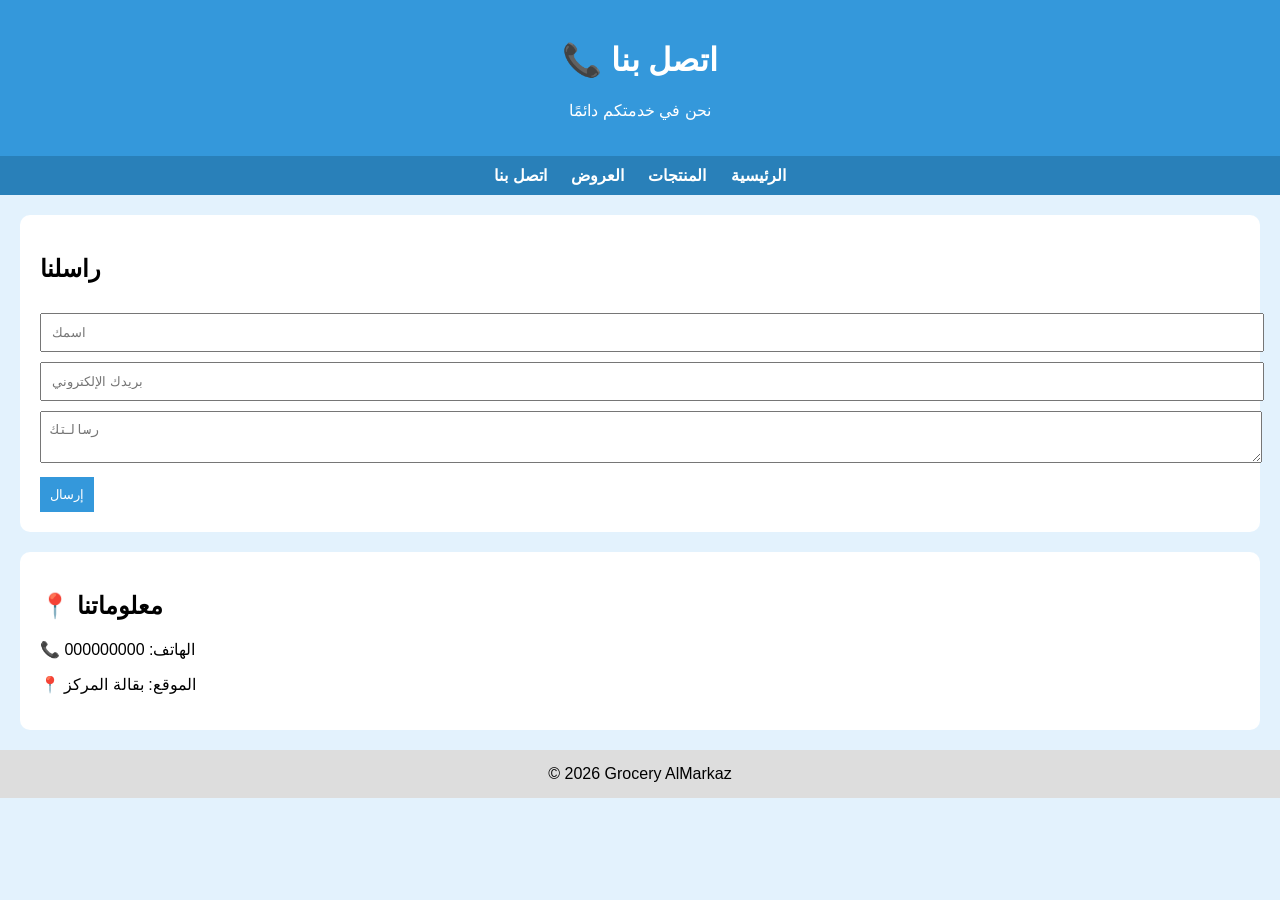
==== contact.html @ 694b9ce3 "add offers and contact pages" ====
<!DOCTYPE html>
<html>
<head>
    <meta charset="UTF-8">
    <title>اتصل بنا - Grocery AlMarkaz</title>

    <style>
        body {
            font-family: Arial;
            background: #e3f2fd;
            margin: 0;
            padding: 0;
        }

        header {
            background: #3498db;
            color: white;
            text-align: center;
            padding: 20px;
        }

        nav {
            background: #2980b9;
            padding: 10px;
            text-align: center;
        }

        nav a {
            color: white;
            margin: 10px;
            text-decoration: none;
            font-weight: bold;
        }

        .box {
            background: white;
            margin: 20px;
            padding: 20px;
            border-radius: 10px;
        }

        input, textarea {
            width: 100%;
            padding: 10px;
            margin-top: 10px;
        }

        button {
            background: #3498db;
            color: white;
            padding: 10px;
            border: none;
            margin-top: 10px;
            cursor: pointer;
        }

        footer {
            text-align: center;
            padding: 15px;
            background: #ddd;
            margin-top: 20px;
        }
    </style>
</head>

<body>

<header>
    <h1>📞 اتصل بنا</h1>
    <p>نحن في خدمتكم دائمًا</p>
</header>

<nav>
    <a href="index.html">الرئيسية</a>
    <a href="products.html">المنتجات</a>
    <a href="offers.html">العروض</a>
    <a href="contact.html">اتصل بنا</a>
</nav>

<div class="box">
    <h2>راسلنا</h2>

    <form>
        <input type="text" placeholder="اسمك">
        <input type="email" placeholder="بريدك الإلكتروني">
        <textarea placeholder="رسالتك"></textarea>
        <button type="submit">إرسال</button>
    </form>
</div>

<div class="box">
    <h2>📍 معلوماتنا</h2>
    <p>📞 الهاتف: 000000000</p>
    <p>📍 الموقع: بقالة المركز</p>
</div>

<footer>
    © 2026 Grocery AlMarkaz
</footer>

</body>
</html>
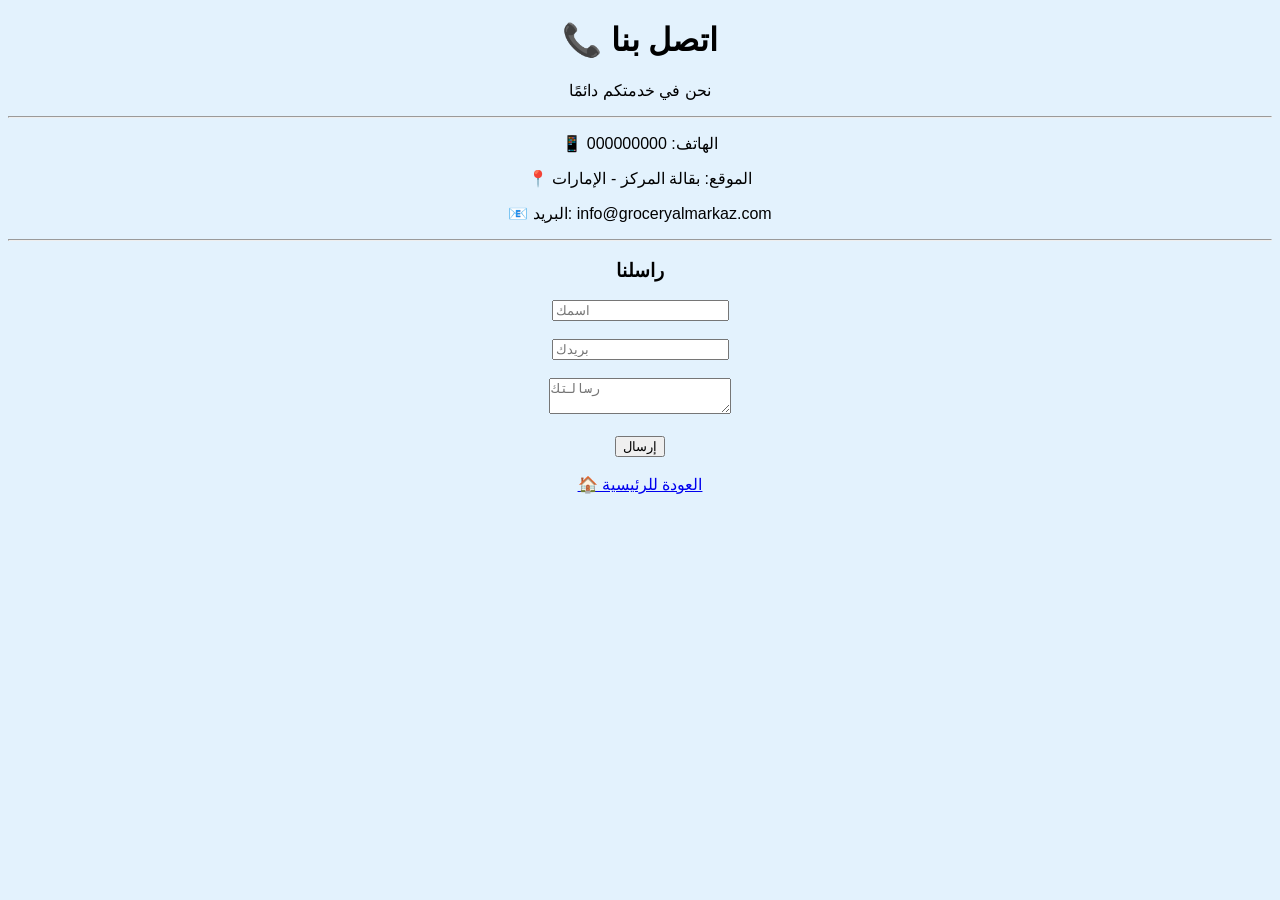
==== commit 272bf16e: "fix pages content" ====
--- a/contact.html
+++ b/contact.html
@@ -1,102 +1,34 @@
 <!DOCTYPE html>
-<html>
+<html lang="ar">
 <head>
     <meta charset="UTF-8">
     <title>اتصل بنا - Grocery AlMarkaz</title>
+</head>
+<body style="font-family:Arial; background:#e3f2fd; text-align:center;">
 
-    <style>
-        body {
-            font-family: Arial;
-            background: #e3f2fd;
-            margin: 0;
-            padding: 0;
-        }
+<h1>📞 اتصل بنا</h1>
+<p>نحن في خدمتكم دائمًا</p>
 
-        header {
-            background: #3498db;
-            color: white;
-            text-align: center;
-            padding: 20px;
-        }
+<hr>
 
-        nav {
-            background: #2980b9;
-            padding: 10px;
-            text-align: center;
-        }
+<p>📱 الهاتف: 000000000</p>
+<p>📍 الموقع: بقالة المركز - الإمارات</p>
+<p>📧 البريد: info@groceryalmarkaz.com</p>
 
-        nav a {
-            color: white;
-            margin: 10px;
-            text-decoration: none;
-            font-weight: bold;
-        }
+<hr>
 
-        .box {
-            background: white;
-            margin: 20px;
-            padding: 20px;
-            border-radius: 10px;
-        }
+<h3>راسلنا</h3>
 
-        input, textarea {
-            width: 100%;
-            padding: 10px;
-            margin-top: 10px;
-        }
+<form>
+    <input type="text" placeholder="اسمك"><br><br>
+    <input type="email" placeholder="بريدك"><br><br>
+    <textarea placeholder="رسالتك"></textarea><br><br>
+    <button type="submit">إرسال</button>
+</form>
 
-        button {
-            background: #3498db;
-            color: white;
-            padding: 10px;
-            border: none;
-            margin-top: 10px;
-            cursor: pointer;
-        }
+<br>
 
-        footer {
-            text-align: center;
-            padding: 15px;
-            background: #ddd;
-            margin-top: 20px;
-        }
-    </style>
-</head>
-
-<body>
-
-<header>
-    <h1>📞 اتصل بنا</h1>
-    <p>نحن في خدمتكم دائمًا</p>
-</header>
-
-<nav>
-    <a href="index.html">الرئيسية</a>
-    <a href="products.html">المنتجات</a>
-    <a href="offers.html">العروض</a>
-    <a href="contact.html">اتصل بنا</a>
-</nav>
-
-<div class="box">
-    <h2>راسلنا</h2>
-
-    <form>
-        <input type="text" placeholder="اسمك">
-        <input type="email" placeholder="بريدك الإلكتروني">
-        <textarea placeholder="رسالتك"></textarea>
-        <button type="submit">إرسال</button>
-    </form>
-</div>
-
-<div class="box">
-    <h2>📍 معلوماتنا</h2>
-    <p>📞 الهاتف: 000000000</p>
-    <p>📍 الموقع: بقالة المركز</p>
-</div>
-
-<footer>
-    © 2026 Grocery AlMarkaz
-</footer>
+<a href="index.html">🏠 العودة للرئيسية</a>
 
 </body>
 </html>
